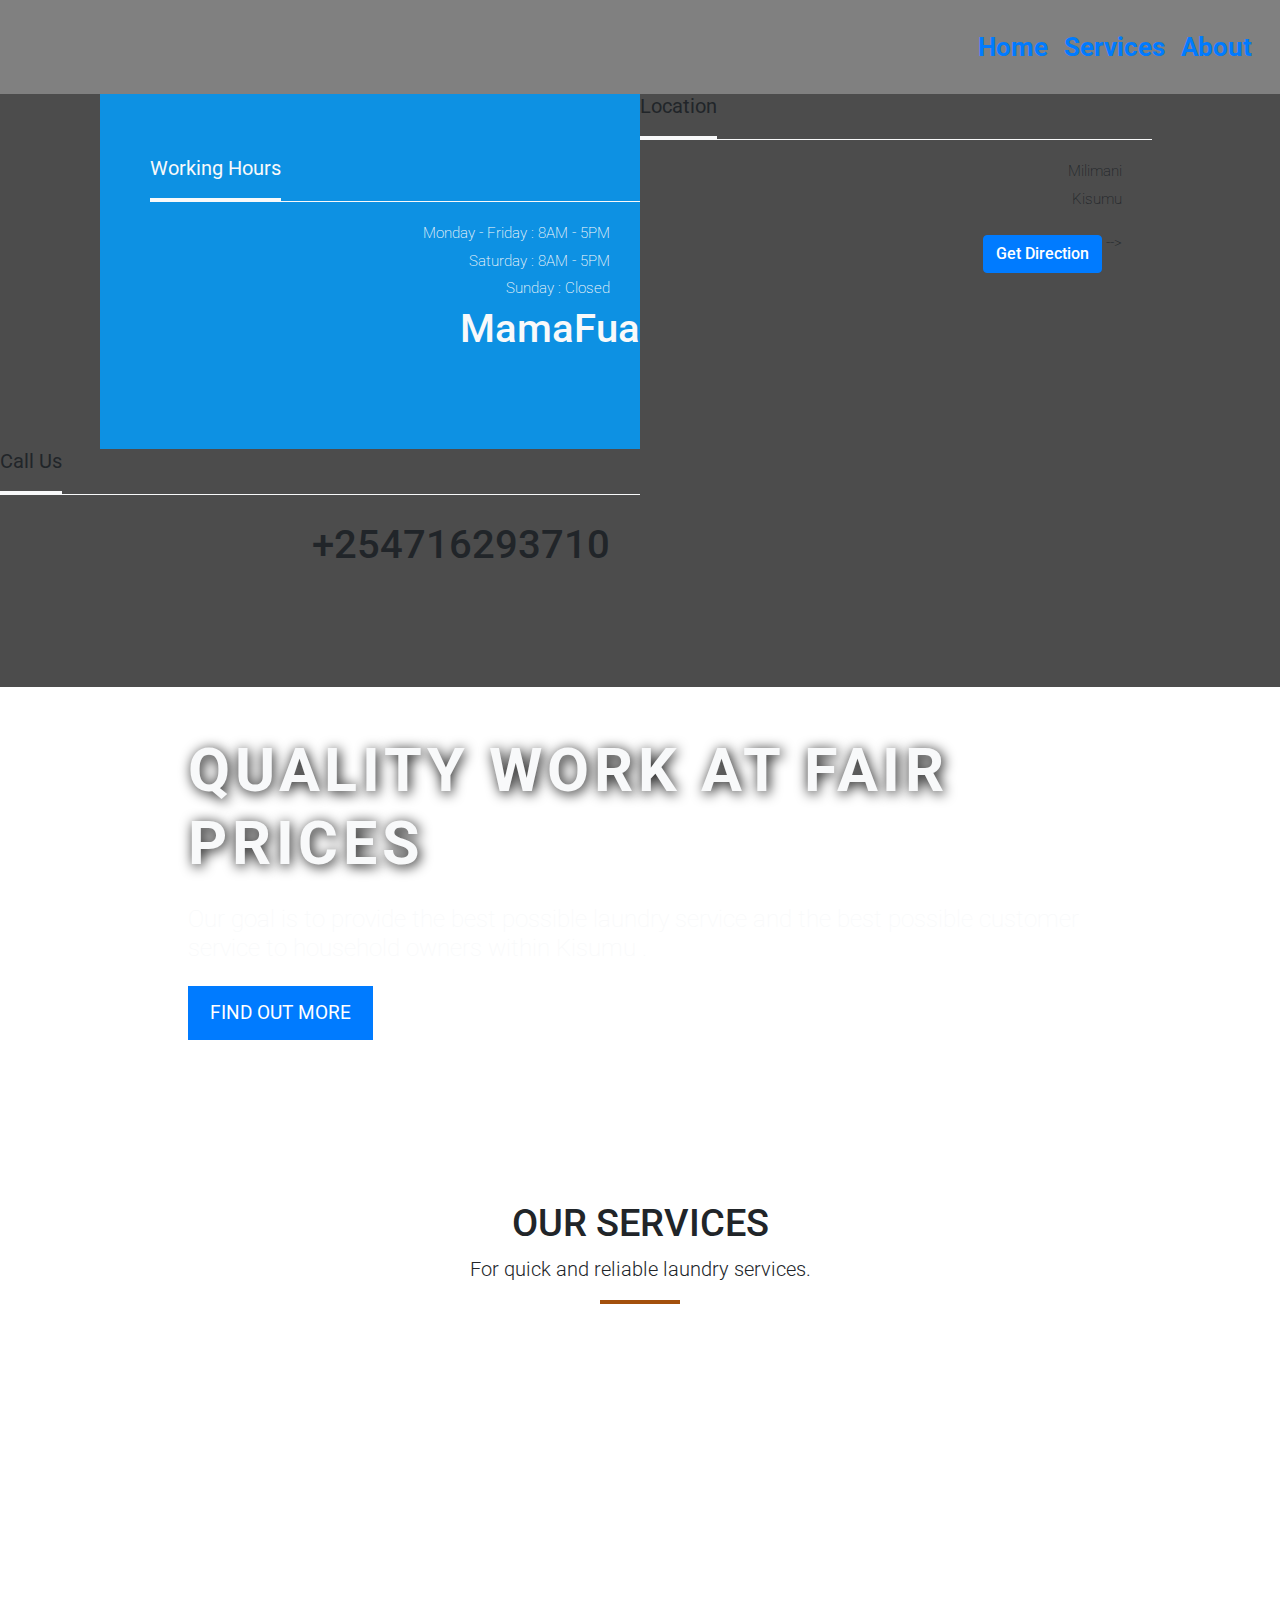
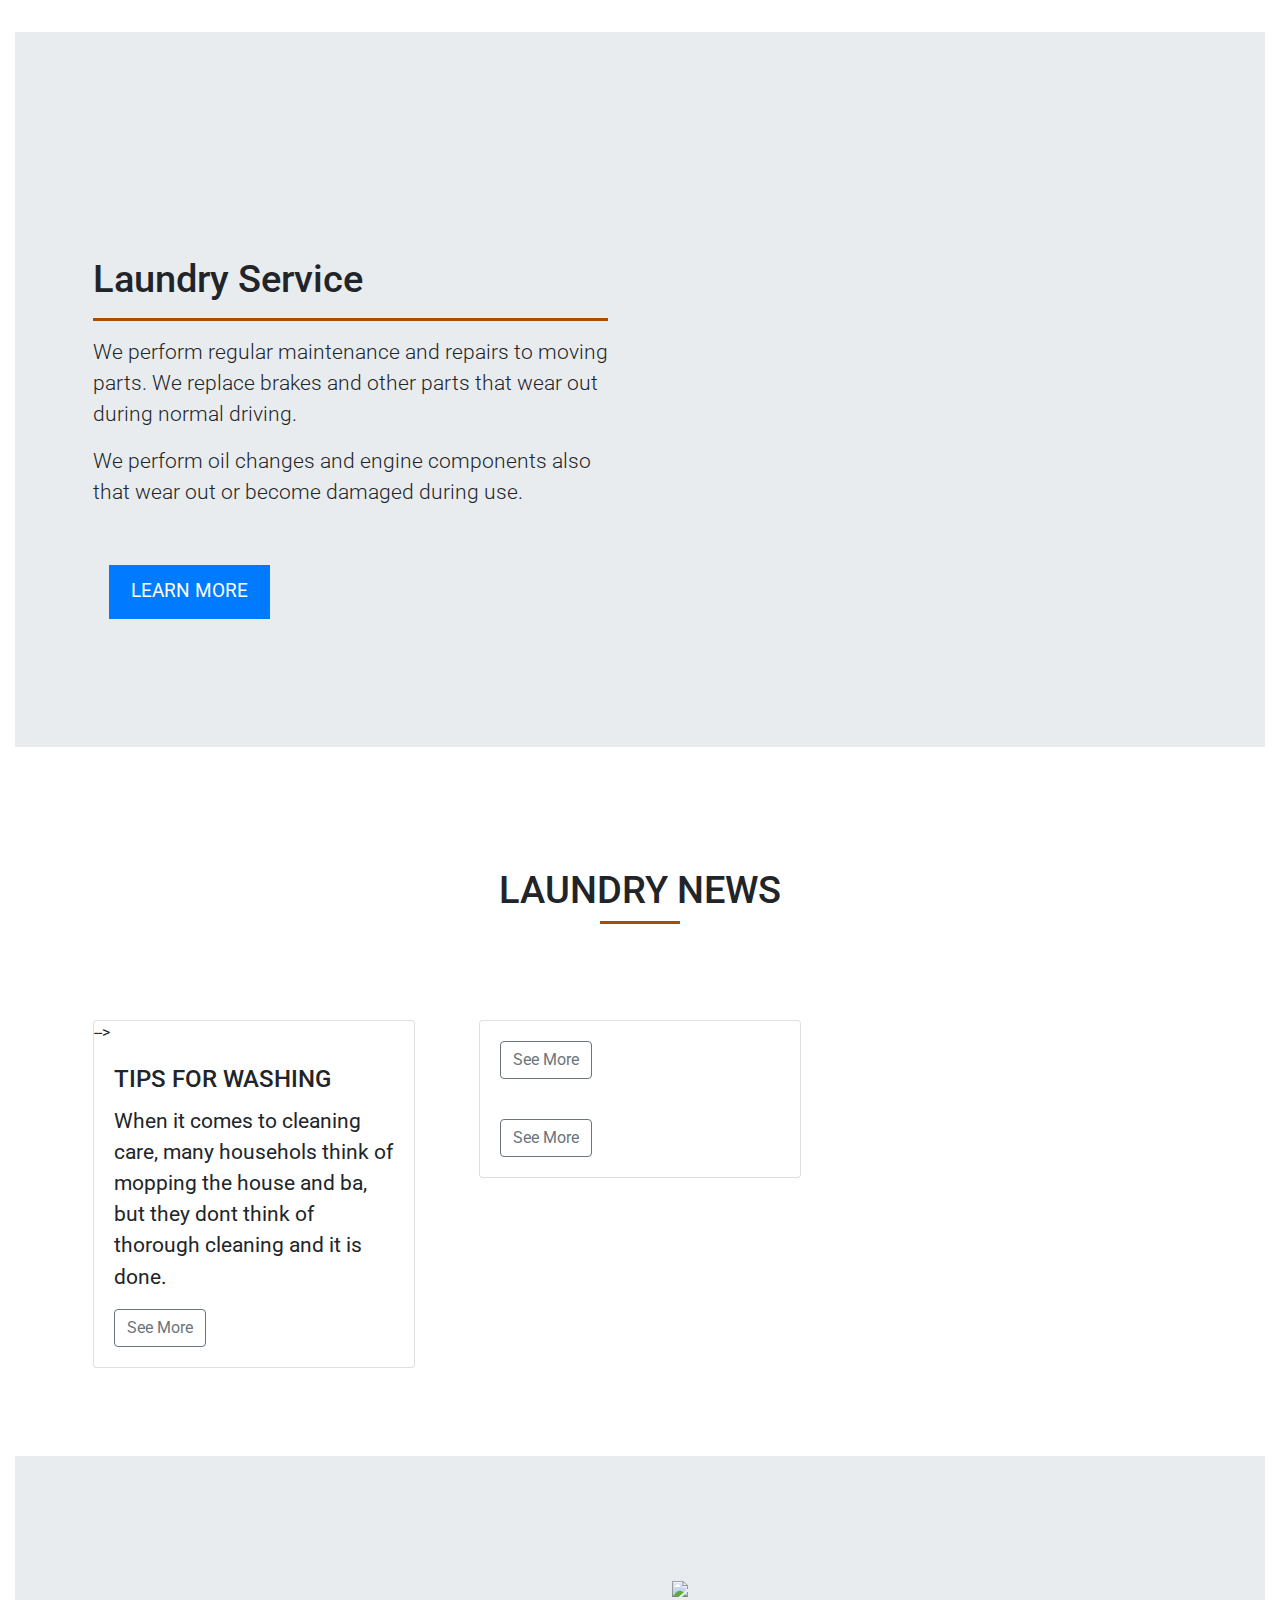
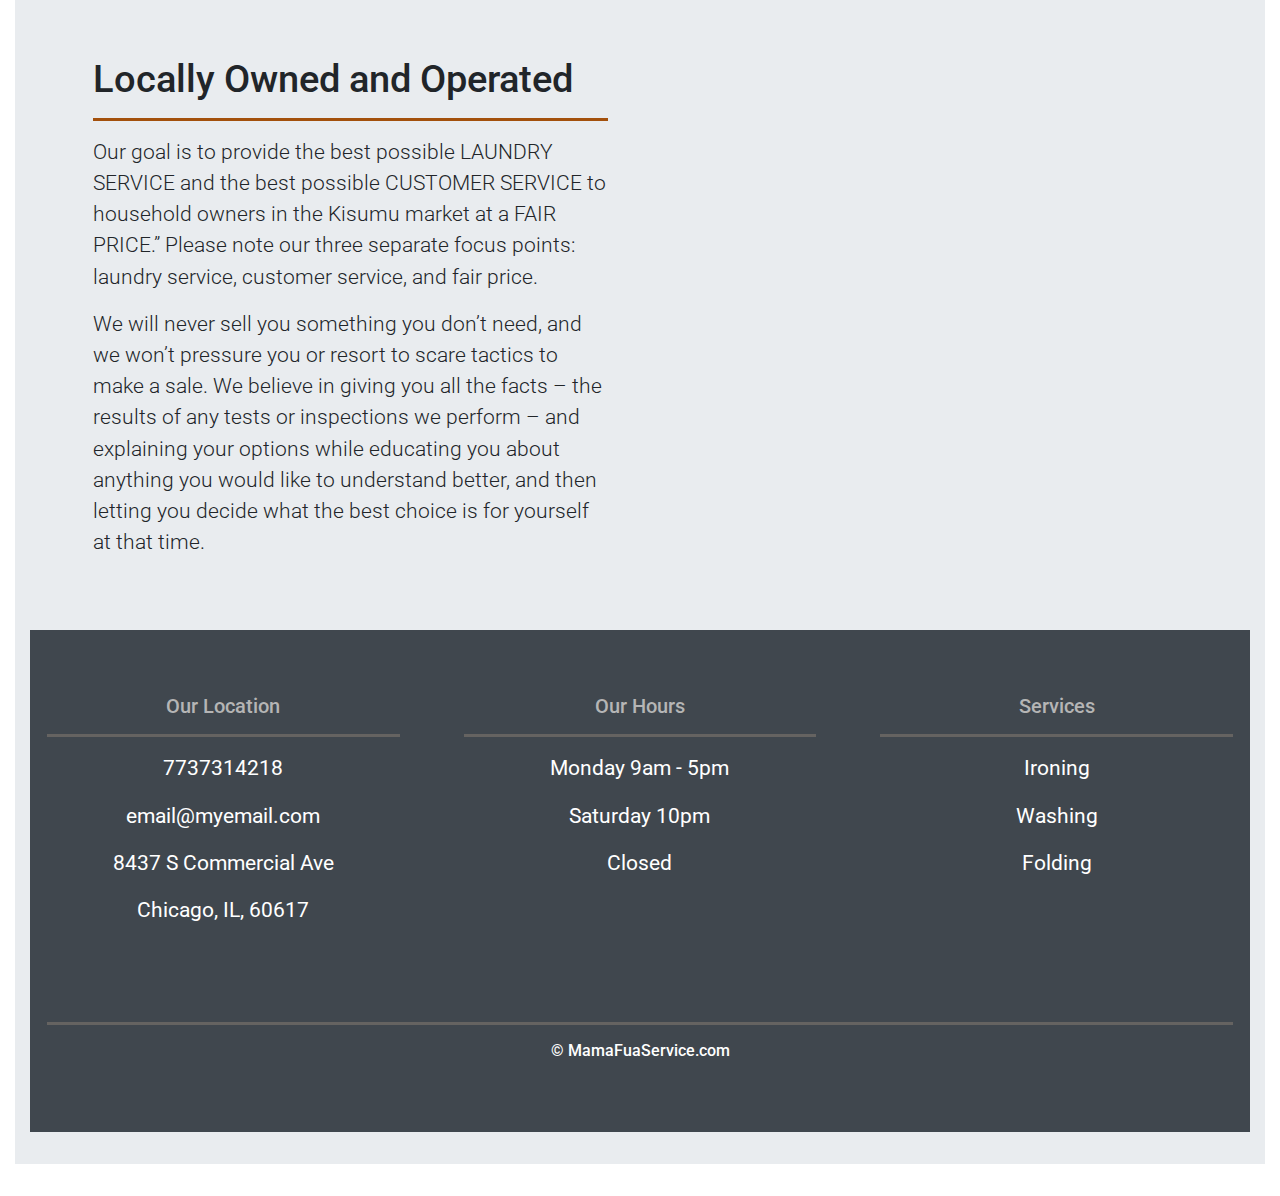
==== Index.html @ f7d053fa "mamafua" ====
<!DOCTYPE html>
<html>
    <head>
        <meta charset="UTF-8">
        <meta name="viewport" content="width=device-width, initial-scale=1.0">
        <meta http-equiv="X-UA-Compatible" content="ie=edge">
        <link rel="stylesheet" href="https://use.fontawesome.com/releases/v5.5.0/css/all.css" integrity="sha384-B4dIYHKNBt8Bc12p+WXckhzcICo0wtJAoU8YZTY5qE0Id1GSseTk6S+L3BlXeVIU" crossorigin="anonymous">
        <link rel="stylesheet" href="https://stackpath.bootstrapcdn.com/bootstrap/4.3.1/css/bootstrap.min.css" integrity="sha384-ggOyR0iXCbMQv3Xipma34MD+dH/1fQ784/j6cY/iJTQUOhcWr7x9JvoRxT2MZw1T" crossorigin="anonymous">
    <title>MamaFua</title> 
    <link rel="stylesheet" href="CSS/main.css">

    </head>
    <body>
     <div class="navbar navbar-expand-md navbar-dark-grey bg-dark-grey sticky-top">
   
      <button class="navbar-toggle" type="button" data-toggle="collapse" data-target="#navbarResponsive">
        <span class="navbar-toggler-icon"></span>
      </button>
      <div class="collapse navbar-collapse" id="navbarResponsive">
        <ul class="navbar-nav ml-auto">
          <li class="nav-item active">
            <a href="#" class="nav-link">Home</a>
          </li>
          <li class="nav-item">
            <a href="Services.html" class="nav-link">Services</a>
          </li>
          <li class="nav-item">
            <a href="About.html" class="nav-link">About</a>
          </li>
        </ul>
    </div>
       
</div>
</div>

<div>
<section class="hero">
  <div class="hero_details">
    <div class="hero_info">
      <div class="hero_info_container">
        <div class="detail_container">
          <i class="far fa-clock"></i>
          <h5 class="detail_headline--inline">Working Hours</h5>
        </div>
        <span class="line"></span>
        <span class="line-out"></span>
        <span class="detail_list">
          <ul>
            <li class="details_list_li">Monday - Friday : 8AM - 5PM</li>
            <li class="details_list_li">Saturday : 8AM - 5PM</li>
            <li class="details_list_li">Sunday : Closed</li>
            <h1>MamaFua</h1>
          </ul>
        </span>
      </div>
    </div>
    <div class="hero_info_container">
        <div class="detail_container">
            <i class="fas fa-map-marker-alt"></i>
          <h5 class="detail_headline--inline">Location</h5>
        </div>
        <span class="line"></span>
        <span class="line-out"></span>
        <span class="detail_list">
          <ul>
            <li class="details_list_li">Milimani</li>
            <li class="details_list_li">Kisumu</li>
            <li class="details_list_li">
               <a href="https://www.google.com/maps/@-0.1131677,34.748404,15z" class="direction btn btn-primary">Get Direction</a>  -->
              
          </ul>
        </span>
      </div>
      <div class="hero_info_container">
          <div class="detail_container">
              <i class="fas fa-map-marker-alt"></i>
            <h5 class="detail_headline--inline">Call Us</h5>
          </div>
          <span class="line"></span>
          <span class="line-out"></span>
          <span class="detail_list">
            <ul><li class="details_list_li number_display">+254716293710</li>
                    
            </ul>
          </span>
        </div>
    
  </div>
  
  <div class="hero_title text-light center-out-all">
    <div class="hero_headline_container p-5">
      <h1 class="jumbo-title">quality work at fair prices</h1>
     
      <footer class="  h4 text-light my-p-light">Our goal is to provide the best possible laundry  service and the best possible customer service to household owners within Kisumu  .</footer>
      <a href="Services.html" class=" hero_btn btn btn-secondary btn-md text-center">Find Out More</a>
    </div>
  </div>
</div>
</section>


  <!-- Main Services -->


<div class="main-service-title container-fluid">
<div class=" narrow welcome text-center">
  <div class="col-12 narrow">
    <h1 class="">Our Services</h1>

<p class="lead">For quick and reliable laundry services.</p>
          <div class="heading-underline"></div>
        </div>
      </div>
    </div>

    <!-- Services -->
    <div class="main-service container-fluid">
      <div class="row narrow text-center">
        <div class="col-xs-12 col-sm-6 col-md-4">
           <!-- <i class="fas fa-carpet fa-6x"></i> 
           <h3>Routine Maintenance</h3> 
          
        <div class="col-xs-12 col-sm-6 col-md-4">
           <i class="fas fa-dress fa-6x"></i> 
           <h3>Laundry Servicee</h3>
          <p>Laundry problem can usually be identified by clothes one is putting on. </p> -->
        <div class="col-xs-12 col-md-4">
             <!-- <i class="fas fa-ironing-box fa-6x"></i>  --> 
          <!-- <h3>Engine Problems</h3>
          <p>Engine problems are a common thing. Is your engine light on.There are a number of reasons why your check engine light will turn on, so it is important to bring your vehicle in to get a diagnostic test right away. We can help get your car back running right again.</p> -->
        </div>
      </div>
      <!-- <hr class="my-4"> -->
    </div>

     <!-- COMPANY CARD -->

     <div class="company-card container-fluid ">
        <div class=" row narrow">
          <div class="col-md-12 narrow col-lg-6">
            <h1>Laundry Service</h1>
            <hr class="hr-color">
            <p class="lead">We perform regular maintenance and repairs to moving parts. We replace brakes and other parts that wear out during normal driving.
            </p>
            <p class="lead">We perform oil changes and engine components also that wear out or become damaged during use.
            </p>
            <br>
            <a href="https://in.pinterest.com/pin/857232110319754660/" class="btn btn-secondary btn-md">Learn More</a>
          </div>
          <div class="col-lg-6">
            <img src="https://i.pinimg.com/736x/aa/5f/c4/aa5fc4197d459704d10c2aaa4634dbc8.jpg" alt="" class="img-fluid"> 
          </div>
        </div>
      </div>
  
  
    

<div class="news container-fluid">
    <div class="row narrow">
    <div class="col-12 text-center">
        <h1 class="">LAUNDRY NEWS</h1>
        <div class="heading-underline"></div>
      </div>
      <div class=" col-md-4">
        <div class="card">
           <img src="https://www.laundryandcleaningnews.com/" alt="" class="card-img-top"> -->
          <div class="card-body">
            <h4 class="card-title">TIPS FOR WASHING</h4>
            <p class="card-text">
                When it comes to cleaning care, many househols think of mopping the house  and ba, but they dont think of thorough cleaning  and it is done.</p>
            <a href="http://www.carcare.org/tips-sub-zero-driving" class="btn btn-outline-secondary">See More</a>
          </div>
        </div>
      </div>

      <div class="col-md-4">
        <div class="card">
          <img src="http://www.carcare.org/wp-content/uploads/2019/01/Idling_Gets_Zero_Miles_Per_Gallon-300x251.png" alt="" class="card-img-top">
          <div class="card-body">
          
            <p class="card-text">
                
            <a href="http://www.carcare.org/no-need-warm-modern-vehicles-cold-weather/" class="btn btn-outline-secondary">See More</a>
          </div>


    <div class="card-body">
            
            <p class="card-text">
               
            <a href="http://www.carcare.org/car-care-councils-free-car-care-guide-great-stocking-stuffer/" class="btn btn-outline-secondary">See More</a>
          </div>
        </div>
      </div>
    </div>
  </div>
  
  <!-- Local Section -->

  <div class="local container-fluid">
    <div class="row narrow ">
      <div class="col-md-12 col-lg-6">
        <h1>Locally Owned and Operated</h1>
        <hr class="hr-color">
        <p class="lead">Our goal is to provide the best possible LAUNDRY SERVICE and the best possible CUSTOMER SERVICE to household owners in the Kisumu market at a FAIR PRICE.” Please note our three separate focus points: laundry service, customer service, and fair price. 
        </p>
        <p class="lead">We will never sell you something you don’t need, and we won’t pressure you or resort to scare tactics to make a sale. We believe in giving you all the facts – the results of any tests or inspections we perform – and explaining your options while educating you about anything you would like to understand better, and then letting you decide what the best choice is for yourself at that time.</p>
        
      </div>
      <div class="col-lg-6">
        <img src="https://i.pinimg.com/736x/aa/5f/c4/aa5fc4197d459704d10c2aaa4634dbc8.jpg">
    </div>
  </div>
 <!-- Footer -->

 <div class="footer container-fluid ">
    <div class=" row text-center ">
      <div class="col-md-4">
        <h5>Our Location</h5>
        
        <hr class="hr-off">
        <p>7737314218</p>
        <p>email@myemail.com</p>
        <p>8437 S Commercial Ave</p>
        <p>Chicago, IL, 60617</p>
      </div>
      <div class="col-md-4">
        <h5>Our Hours</h5>
        <hr class="hr-off">
        <p>Monday 9am - 5pm</p><p>Saturday 10pm</p>
        <p>Closed</p>
      </div>
      <div class="col-md-4">
          <h5>Services</h5>
          <hr class="hr-off">
          <p>Ironing</p>
          <p>Washing</p>
          <p>Folding</p>
      </div>
      <div class="col-12">
        <hr class="hr-off">
        <h6>&copy; MamaFuaService.com</h6>
      </div>
    </div>
  </div>
</div>
<script
src="https://code.jquery.com/jquery-3.3.1.min.js"
integrity="sha256-FgpCb/KJQlLNfOu91ta32o/NMZxltwRo8QtmkMRdAu8="
crossorigin="anonymous"></script>
<script src="https://cdnjs.cloudflare.com/ajax/libs/popper.js/1.14.7/umd/popper.min.js" integrity="sha384-UO2eT0CpHqdSJQ6hJty5KVphtPhzWj9WO1clHTMGa3JDZwrnQq4sF86dIHNDz0W1" crossorigin="anonymous"></script>
<script src="https://stackpath.bootstrapcdn.com/bootstrap/4.3.1/js/bootstrap.min.js" integrity="sha384-JjSmVgyd0p3pXB1rRibZUAYoIIy6OrQ6VrjIEaFf/nJGzIxFDsf4x0xIM+B07jRM" crossorigin="anonymous"></script>

<script src="js/main.js"></script>



      </body>
</html>
---- CSS/main.css ----
@import url("https://fonts.googleapis.com/css?family=Roboto:100,400,500,700,900");
@import url("https://fonts.googleapis.com/css?family=Open+Sans:100,400,500,700,900");
@import url("https://fonts.googleapis.com/css?family=Raleway:100,100i,200,200i,300,300i,400,400i,500,500i,700,700i");
 html {
  height: 100%;
  width: 100%;
  color: #222;
  font-family: 'Open Sans', sans-serif;
  word-break: normal; } 

li {
  list-style: none;
  
 }
  

[class*="col-"] {
  padding: 2rem; }

@media screen and (max-width: 1000px) {
  [class*="col-"] {
    padding: 0rem; }
  .row {
    margin-right: 0px;
    margin-left: 0px; } }

.narrow {
  width: 100%;
  margin: 1.5rem auto;
  padding-top: 0rem; }

.narrow h1 {
  font-size: 2.4rem; }

@media screen and (min-width: 1000px) {
  .narrow {
    width: 95%;
    margin: 1.5rem auto;
    padding-top: 2rem; } }

.offset:before {
  display: block;
  content: "";
  height: 4rem;
  margin-top: -4rem; }

img {
  width: 100%; }

.landing {
  position: relative;
  width: 100%;
  height: 100vh;
  display: table;
  z-index: -1; }

.main-wrap {
  clip: rect(0, auto, auto, 0);
  position: absolute;
  top: 0;
  left: 0;
  width: 100%;
  height: 100%; }

.main-inner {
  position: fixed;
  display: table;
  top: 0;
  left: 0;
  width: 100%;
  height: 100%;
  background-size: cover;
  background-position: center center;
  -webkit-transform: translateZ(0);
  transform: translateZ(0);
  will-change: transform; }

.main-inner-2 {
  position: fixed;
  display: table;
  top: 0;
  left: 0;
  width: 100%;
  height: 100%;
  background-size: cover;
  background-position: center center;
  -webkit-transform: translateZ(0);
  transform: translateZ(0);
  will-change: transform;
  background-color: rgba(0, 0, 0, 0.5); } 

.center-out {
  display: flex;
  align-items: center;
  justify-content: space-between; }

.center-out-all {
  display: flex;
  align-items: center;
  justify-content: center; }

@media screen and (max-width: 1000px) {
  .center-out {
    flex-direction: column; }
  .center-out-all {
    display: flex;
    align-items: flex-start;
    justify-content: center; } }

.detail_headline {
  display: inline-block;
  font-weight: 500;
  padding-left: 0px; }

.detail_headline--inline {
  display: inline-block;
  font-weight: 400;
  padding-left: 0px; }

.detail_headline--title {
  color: #103b7a; }

/* .service-bg {
  background-image: url(./../Images/service.jpg); } */

.caption {
  width: 100%;
  max-width: 100%;
  position: absolute;
  top: 38%;
  z-index: 1;
  color: #fff;
  text-transform: uppercase; }

.caption h1 {
  font-size: 3.8rem;
  font-weight: 700;
  letter-spacing: .3rem;
  text-shadow: .1rem .1rem .8rem black;
  padding-bottom: 1rem; }

.caption h3 {
  font-size: 2rem;
  text-shadow: .1rem .1rem .5rem black;
  padding-bottom: 1.6rem; }

.btn-lg {
  border-width: medium;
  border-radius: 0;
  padding: .6rem 1.3rem;
  font-size: 1.1rem; }

/*---  Statement ---*/
#services i {
  padding-bottom: 1rem; }

/*---  Services ---*/
.feature {
  margin-bottom: 8rem; }

@media screen and (max-width: 1000px) {
  .text-center .feature {
    text-align: left; } }

.feature i {
  color: var(--orange); }

.feature h3 {
  font-size: 1.3rem;
  text-transform: uppercase;
  padding-bottom: .4rem;
  font-weight: 700; }

.feature p {
  font-size: 1.1rem; }

.jumbotron {
  margin-bottom: 0;
  padding: 2rem 1rem 3.5rem 1rem;
  border-radius: 0;
  /*this get rid of the rounded edges*/ }

/*---  Customer Review ---*/
.clients img {
  width: 100%;
  border-radius: 50%; }

blockquote i {
  color: var(--orange); }

.client-hr {
  border-top: solid var(--orange); }

/*---  footer ---*/
.footer {
  background-color: #40474e;
  color: #fff;
  padding: 2rem 0; }

@media screen and (max-width: 1000px) {
  .footer p {
    font-size: .8rem; }
  .footer [class*="col-"] {
    padding: 1rem; }
  .footer p, .footer .hr-white {
    margin: 0; }
  .footer .hr-white {
    border-top: 2px solid #868e96; } }

.footer h5 {
  color: #b5b5b5; }

.local, .main-service, .company-card, .news {
  padding-top: 2rem;
  padding-bottom: 2rem; }

h3.heading {
  font-size: 1.9rem;
  font-weight: 700;
  text-transform: uppercase;
  margin-bottom: 1.9rem; }

.heading-underline {
  width: 5rem;
  height: .2rem;
  background-color: var(--orange);
  margin: 0 auto 2rem; }

.jumbo-title {
  font-size: 3.8rem;
  font-weight: 700;
  letter-spacing: .3rem;
  text-shadow: 0.1rem 0.1rem 0.8rem black;
  padding-bottom: 1rem;
  text-transform: uppercase; }

@media screen and (max-width: 620px) {
  .jumbo-title {
    font-size: 1.8rem; } }

.hr-white {
  border-top: solid #fff; }

.hr-off {
  border-top: solid  #656361; }

.hr-black {
  border-top: solid red; }

.hr-color {
  border-top: solid var(--orange); }

.cap {
  text-transform: uppercase; }

:root {
  --blue: #b9d4f0;
  --indigo: #6610f2;
  --purple: #6f42c1;
  --pink: #e83e8c;
  --red: #dc3545;
  --orange: #a3500c;
  --yellow: #ffc107;
  --green: #28a745;
  --teal: #20c997;
  --cyan: #17a2b8;
  --white: #fff;
  --gray: #6c757d;
  --gray-dark: #343a40;
  --primary: #008aff;
  --secondary: #868e96;
  --success: #77b826;
  --info: #3183a6;
  --warning: #ffd500;
  --danger: #900;
  --light: #f8f9fa;
  --dark: #001324;
  --accent: #ee7421;
  --for-sale: #ee7421;
  --rentals: #3183a6;
  --foreclosures: #900;
  --sold: #868e96; }

.type--light {
  color: #cdcdcd; }

@keyframes moveDown {
  0% {
    transform: translateY(0); }
  50% {
    transform: translateY(1rem); }
  100% {
    transform: translateY(0); } }

@keyframes shake {
  0% {
    transform: translateY(0); }
  20% {
    transform: translateX(5px); }
  40% {
    transform: translateX(0); }
  80% {
    transform: translateX(-5px); }
  100% {
    transform: translateX(0); } }

.fadein {
  opacity: 0; }

.btn-secondary {
  border-width: medium;
  border-radius: 0;
  padding: .6rem 1.2rem;
  font-size: 1.2rem;
  text-transform: uppercase;
  margin: 1rem;
  border-color: #007bff;
  background-color: #007bff;
  color: white; }

.btn-secondary:hover {
  border-color: #8bbdf7;
  background-color:#8bbdf7; }

.navbar {
  font-size: 1.6rem;
  background-color:grey;
  color: #2e2f30;
  font-weight: 700;
  padding: 20px; }

.navbar-toggle {
  display: none; }

.main-nav li {
  margin-left: 3rem;
  text-transform: uppercase; }

.call {
  color: black;
  border: 2px solid; }

@media screen and (max-width: 1000px) {
  .main-nav {
    display: none; }
  .main-nav li {
    margin: 10px 0;
    text-align: center; }
  .main-nav li:first-child {
    padding-top: 20px; }
  .call {
    display: none; }
  .navbar-toggle {
    display: block;
    font-size: 2rem;
    position: absolute;
    top: 11px;
    color: aqua;
    right: 15px; }
  .active {
    display: block; } }

.hero {
  background: url("https://lh5.googleusercontent.com/p/AF1QipMbUqLjRaZE0giiVx4rKooxvPu34OIjpjfayxu6=s396-k-no") no-repeat;  
  background-size: cover;
  background-position: 40% 50%;
  z-index: 0;
  position: relative; }

@media screen and (max-width: 1000px) {
  .hero {
    background-size: contain;
    background-position: 0% 0%; } }

@media screen and (max-width: 1000px) {
  .hero {
    height: none; } }

.hero_details {
  display: grid;
  grid-template-columns: 25% 75%;
  background: rgba(0, 0, 0, 0.7); }

@media screen and (max-width: 1650px) {
  .hero_details {
    grid-template-columns: 30% 70%; } }

@media screen and (max-width: 1850px) {
  .hero_details {
    grid-template-columns: 30% 70%; } }

@media screen and (max-width: 1550px) {
  .hero_details {
    grid-template-columns: 50% 40%; } }

@media screen and (max-width: 1000px) {
  .hero_details {
    display: grid;
    grid-template-columns: 100%;
    background: rgba(0, 0, 0, 0.7); } }

.hero_info {
  background-color: rgba(7, 153, 244, 0.9);
  color: #f8f9fa;
  padding: 50px 0 0 50px;
  margin-left: 100px;
  font-size: 1.8rem; }

@media screen and (max-width: 1000px) {
  .hero_info {
    grid-row: 2;
    margin-left: 0px; } }

.hero_info_container {
  margin-bottom: 6rem; }

.detail_container {
  padding-bottom: 10px;
  display: inline-block;
  border-bottom: 3px solid #f8f9fa; }

.line-out {
  border-bottom: 1px solid #f8f9fa;
  display: block; }

.detail_list ul {
  text-align: right;
  margin-top: 20px; }

.details_list_li {
  font-weight: 200;
  padding-right: 30px;
  margin-bottom: 5px;
  font-size: 15px; }

.direction {
  font-weight: 500;
  margin: 20px 0 auto auto; }

.number_display {
  font-weight: 500;
  font-size: 2.5rem; }

@media screen and (max-width: 1000px) {
  .number_display {
    font-size: 1.5rem; } }

.hero_headline {
  color: #f8f9fa; }

.hero_title footer {
  font-weight: 100;
  padding-bottom: 1rem; }

.hero_headline_container {
  max-width: 1000px; }

@media screen and (max-width: 1000px) {
  .hero_headline {
    grid-row: 1;
    margin-top: 100px;
    text-align: right;
    padding: 20px; } }

.hero_btn {
  margin: auto; }

.main-service p {
  font-size: 1.3rem; }

.main-service h3 {
  font-size: 1.8rem;
  text-transform: uppercase;
  padding-bottom: .4rem;
  color: var(--orange);
  font-weight: 700; }

.main-service i {
  margin-bottom: 1rem; }

.main-service-title h1 {
  text-transform: uppercase; }

.company-card {
  background-color: #e9ecef; }

.company-card h1 {
  margin-top: 5rem; }

.local {
  background-color: #e9ecef; }

.local h1 {
  margin-top: 5rem; }

.local img {
  width: 50%; }
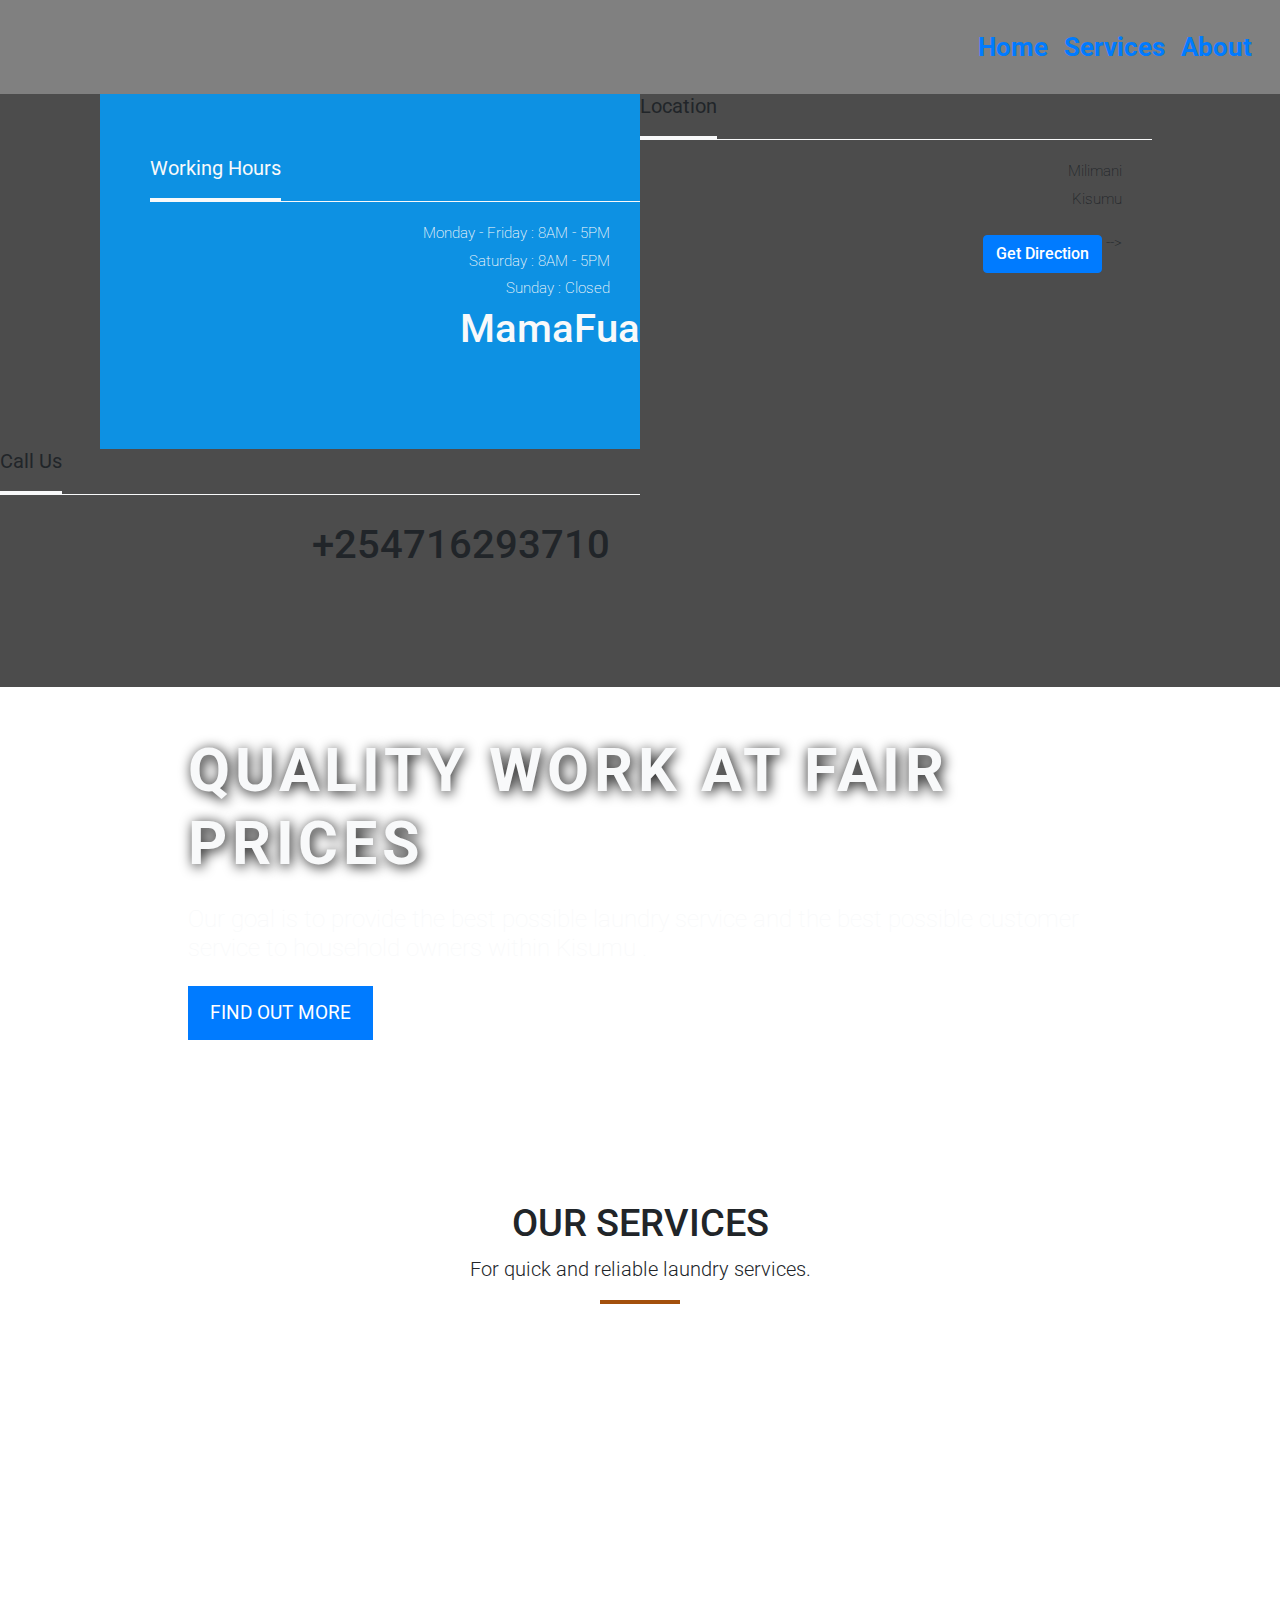
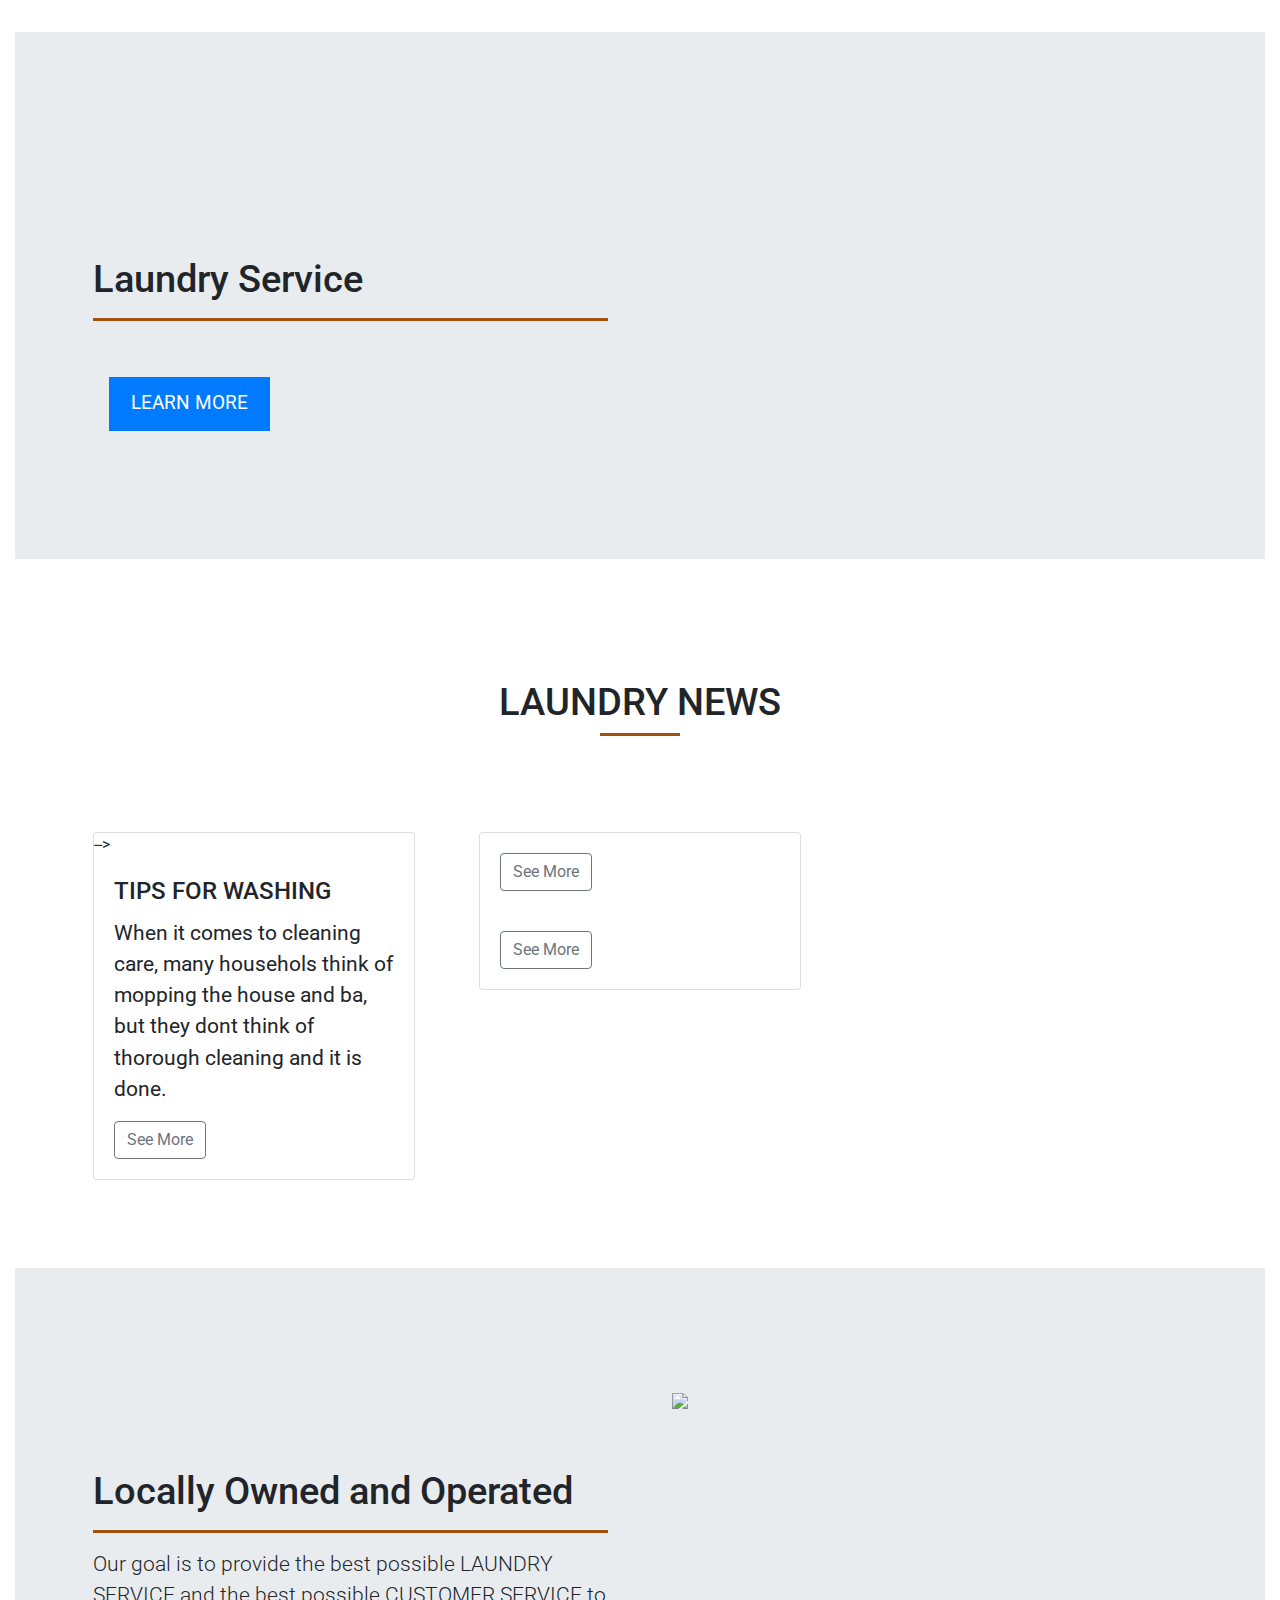
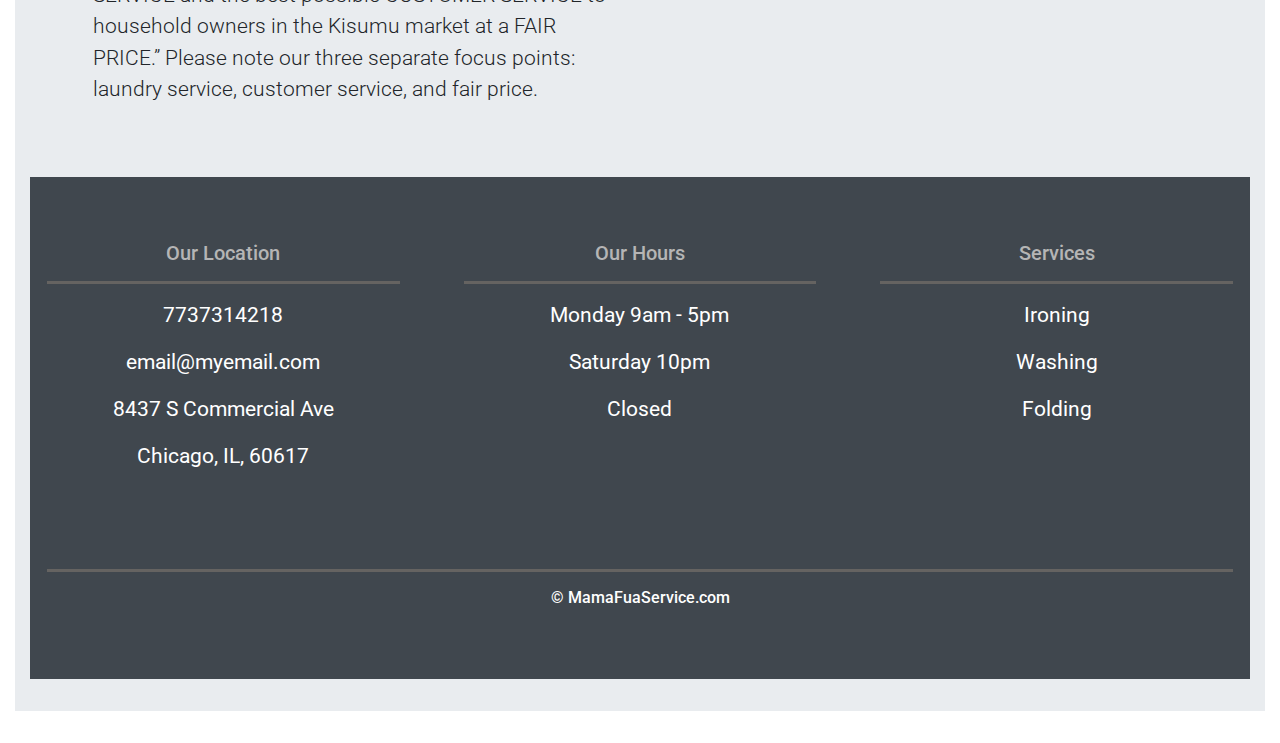
==== commit 86dc4f19: "mamafua" ====
--- a/Index.html
+++ b/Index.html
@@ -140,9 +140,9 @@
           <div class="col-md-12 narrow col-lg-6">
             <h1>Laundry Service</h1>
             <hr class="hr-color">
-            <p class="lead">We perform regular maintenance and repairs to moving parts. We replace brakes and other parts that wear out during normal driving.
+            <!-- <p class="lead">We perform regular maintenance and repairs to moving parts. We replace brakes and other parts that wear out during normal driving.
             </p>
-            <p class="lead">We perform oil changes and engine components also that wear out or become damaged during use.
+            <p class="lead">We perform oil changes and engine components also that wear out or become damaged during use. -->
             </p>
             <br>
             <a href="https://in.pinterest.com/pin/857232110319754660/" class="btn btn-secondary btn-md">Learn More</a>
@@ -205,7 +205,7 @@
         <hr class="hr-color">
         <p class="lead">Our goal is to provide the best possible LAUNDRY SERVICE and the best possible CUSTOMER SERVICE to household owners in the Kisumu market at a FAIR PRICE.” Please note our three separate focus points: laundry service, customer service, and fair price. 
         </p>
-        <p class="lead">We will never sell you something you don’t need, and we won’t pressure you or resort to scare tactics to make a sale. We believe in giving you all the facts – the results of any tests or inspections we perform – and explaining your options while educating you about anything you would like to understand better, and then letting you decide what the best choice is for yourself at that time.</p>
+        <!-- <p class="lead">We will never sell you something you don’t need, and we won’t pressure you or resort to scare tactics to make a sale. We believe in giving you all the facts – the results of any tests or inspections we perform – and explaining your options while educating you about anything you would like to understand better, and then letting you decide what the best choice is for yourself at that time.</p> -->
         
       </div>
       <div class="col-lg-6">
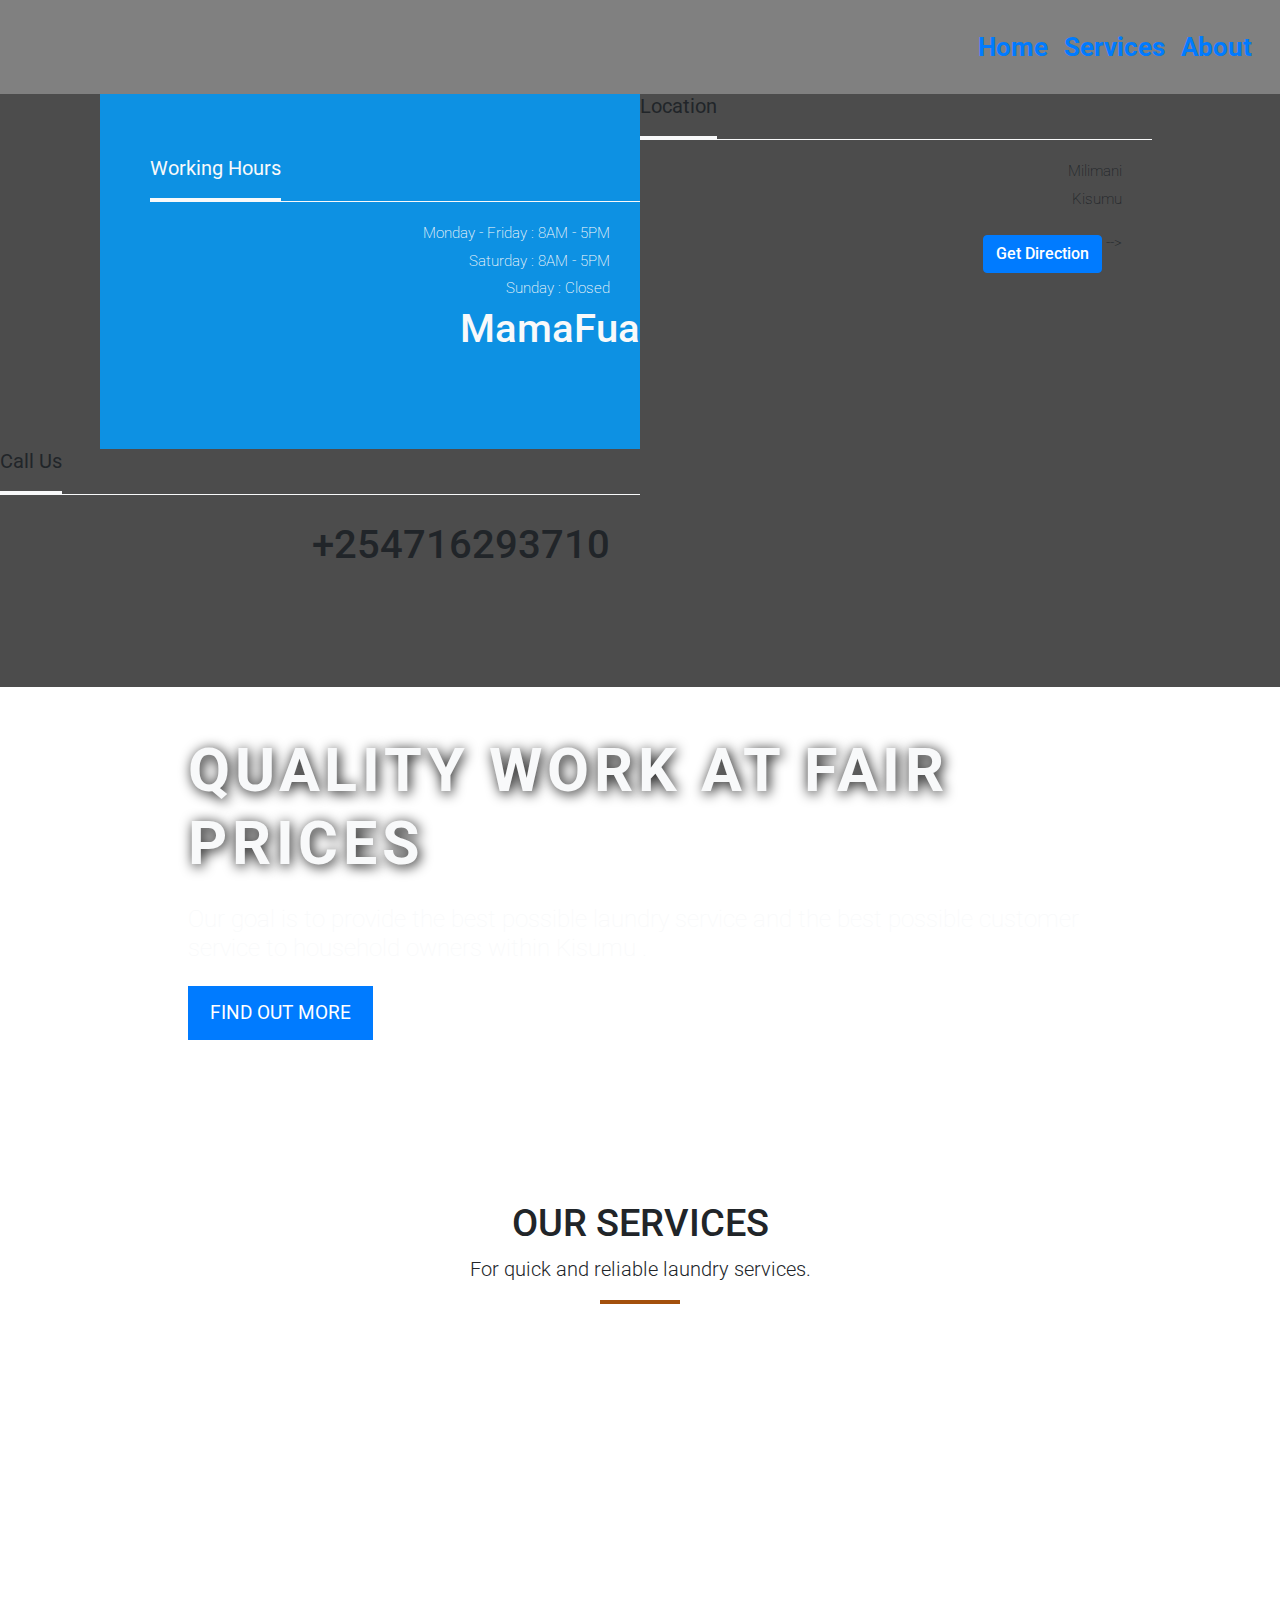
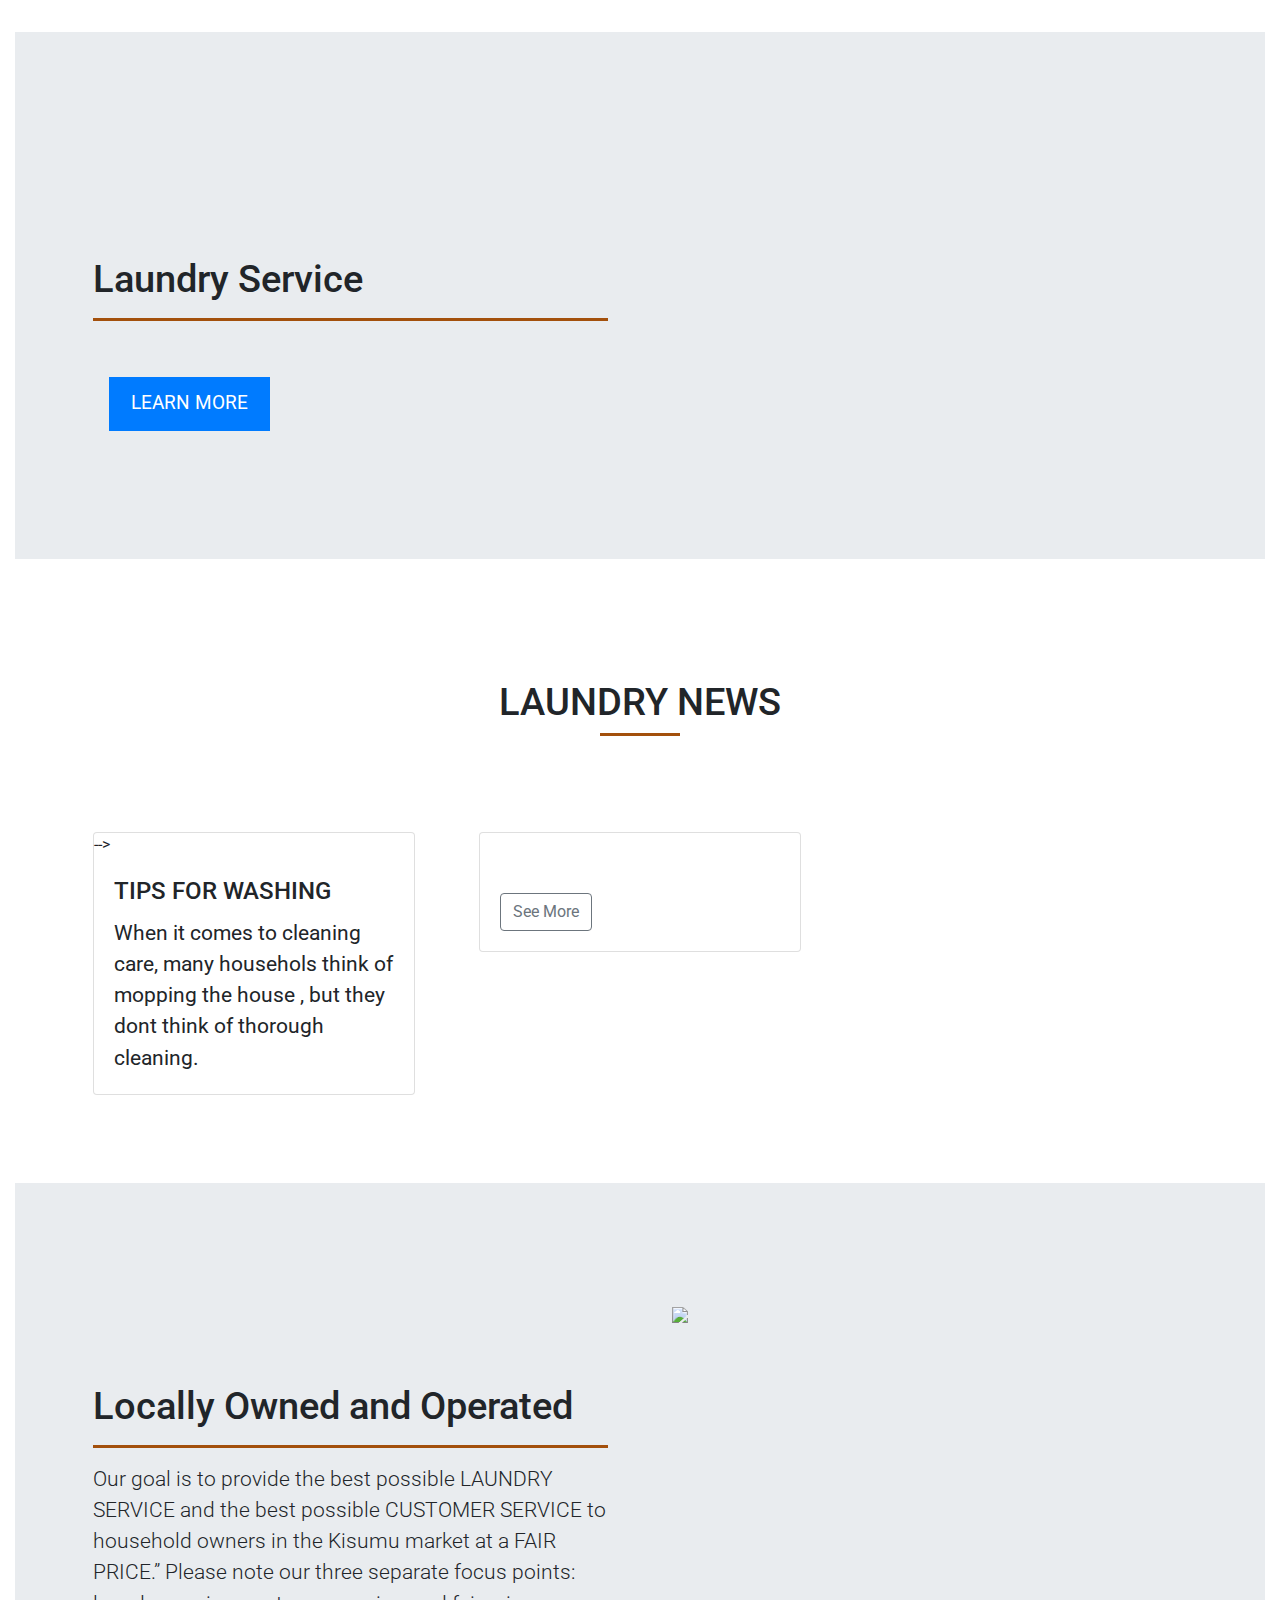
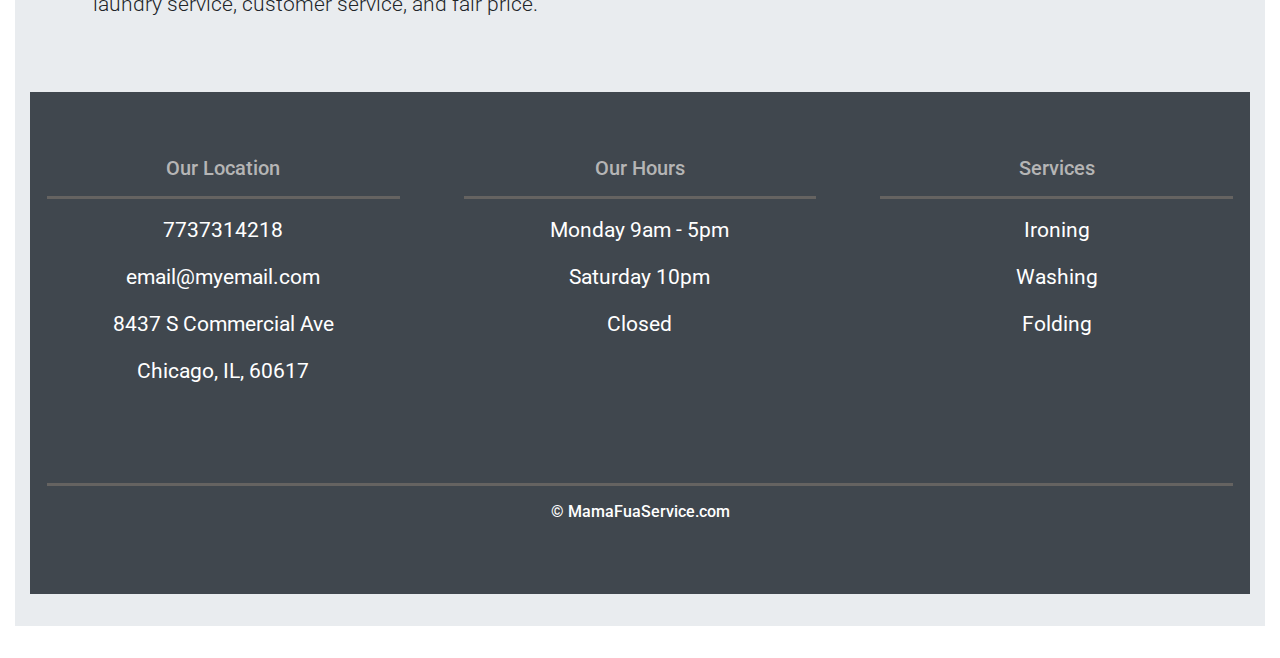
==== commit a1ee1e6d: "laundry" ====
--- a/Index.html
+++ b/Index.html
@@ -164,24 +164,24 @@
       </div>
       <div class=" col-md-4">
         <div class="card">
-           <img src="https://www.laundryandcleaningnews.com/" alt="" class="card-img-top"> -->
+           <img src="" alt="" class="card-img-top"> -->
           <div class="card-body">
             <h4 class="card-title">TIPS FOR WASHING</h4>
             <p class="card-text">
-                When it comes to cleaning care, many househols think of mopping the house  and ba, but they dont think of thorough cleaning  and it is done.</p>
-            <a href="http://www.carcare.org/tips-sub-zero-driving" class="btn btn-outline-secondary">See More</a>
+                When it comes to cleaning care, many househols think of mopping the house , but they dont think of thorough cleaning.</p>
+            <!-- <a href="http://www.carcare.org/tips-sub-zero-driving" class="btn btn-outline-secondary">See More</a> -->
           </div>
         </div>
       </div>
 
       <div class="col-md-4">
         <div class="card">
-          <img src="http://www.carcare.org/wp-content/uploads/2019/01/Idling_Gets_Zero_Miles_Per_Gallon-300x251.png" alt="" class="card-img-top">
+          <!-- <img src="http://www.carcare.org/wp-content/uploads/2019/01/Idling_Gets_Zero_Miles_Per_Gallon-300x251.png" alt="" class="card-img-top"> -->
           <div class="card-body">
           
             <p class="card-text">
                 
-            <a href="http://www.carcare.org/no-need-warm-modern-vehicles-cold-weather/" class="btn btn-outline-secondary">See More</a>
+            <!-- <a href="http://www.carcare.org/no-need-warm-modern-vehicles-cold-weather/" class="btn btn-outline-secondary">See More</a> -->
           </div>
 
 
@@ -189,7 +189,7 @@
             
             <p class="card-text">
                
-            <a href="http://www.carcare.org/car-care-councils-free-car-care-guide-great-stocking-stuffer/" class="btn btn-outline-secondary">See More</a>
+            <a href="https://www.facebook.com/TV47KE/videos/763855127765065/" class="btn btn-outline-secondary">See More</a>
           </div>
         </div>
       </div>
@@ -205,7 +205,6 @@
         <hr class="hr-color">
         <p class="lead">Our goal is to provide the best possible LAUNDRY SERVICE and the best possible CUSTOMER SERVICE to household owners in the Kisumu market at a FAIR PRICE.” Please note our three separate focus points: laundry service, customer service, and fair price. 
         </p>
-        <!-- <p class="lead">We will never sell you something you don’t need, and we won’t pressure you or resort to scare tactics to make a sale. We believe in giving you all the facts – the results of any tests or inspections we perform – and explaining your options while educating you about anything you would like to understand better, and then letting you decide what the best choice is for yourself at that time.</p> -->
         
       </div>
       <div class="col-lg-6">
